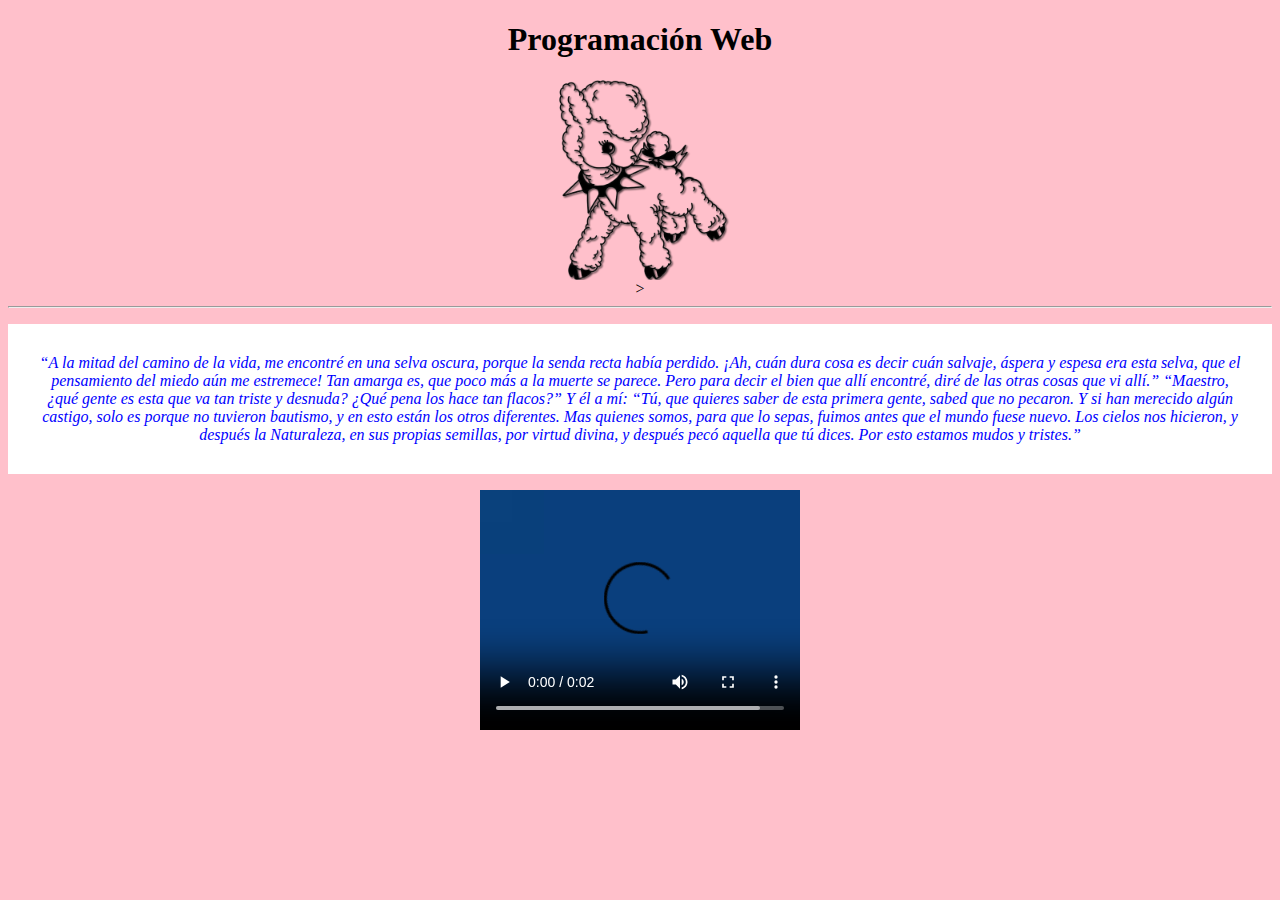
==== WEB/P2/p2.html @ 683fb8ae "Add files via upload" ====
<!DOCTYPE html>
<html lang="en">
<head>
    <meta charset="UTF-8">
    <meta name="viewport" content="width=device-width, initial-scale=1.0">
    <title>Programación Web</title>
    <link rel="stylesheet" href="styles.css">
</head>
<body>
    <h1>Programación Web</h1>
    <img src="coma.png" alt="Imagen descriptiva" width="200px" height="200px" style="float: center;"> </a>>
    <hr>
    <p>“A la mitad del camino de la vida,
        me encontré en una selva oscura,
        porque la senda recta había perdido.
        ¡Ah, cuán dura cosa es decir
        cuán salvaje, áspera y espesa era esta selva,
        que el pensamiento del miedo aún me estremece!
        Tan amarga es, que poco más a la muerte se parece.
        Pero para decir el bien que allí encontré,
        diré de las otras cosas que vi allí.”
        
        “Maestro, ¿qué gente es esta que va
        tan triste y desnuda?
        ¿Qué pena los hace tan flacos?”
        Y él a mí: “Tú, que quieres saber
        de esta primera gente,
        sabed que no pecaron.
        Y si han merecido algún castigo,
        solo es porque no tuvieron bautismo,
        y en esto están los otros diferentes.
        Mas quienes somos, para que lo sepas,
        fuimos antes que el mundo fuese nuevo.
        Los cielos nos hicieron, y después la Naturaleza,
        en sus propias semillas, por virtud divina,
        y después pecó aquella que tú dices.
        Por esto estamos mudos y tristes.”</p>
    <video src=gato.mp4 controls></video>
</body>
</html>
---- WEB/P2/styles.css ----
body {
    background-color: pink;
    text-align: center;
}

img {
    display: block;
    margin: 0 auto;
}

p {
    color: blue;
    background-color: white;
    padding: 30px;
    font-style: italic;
}

video {
    display: block;
    margin: 0 auto;
}
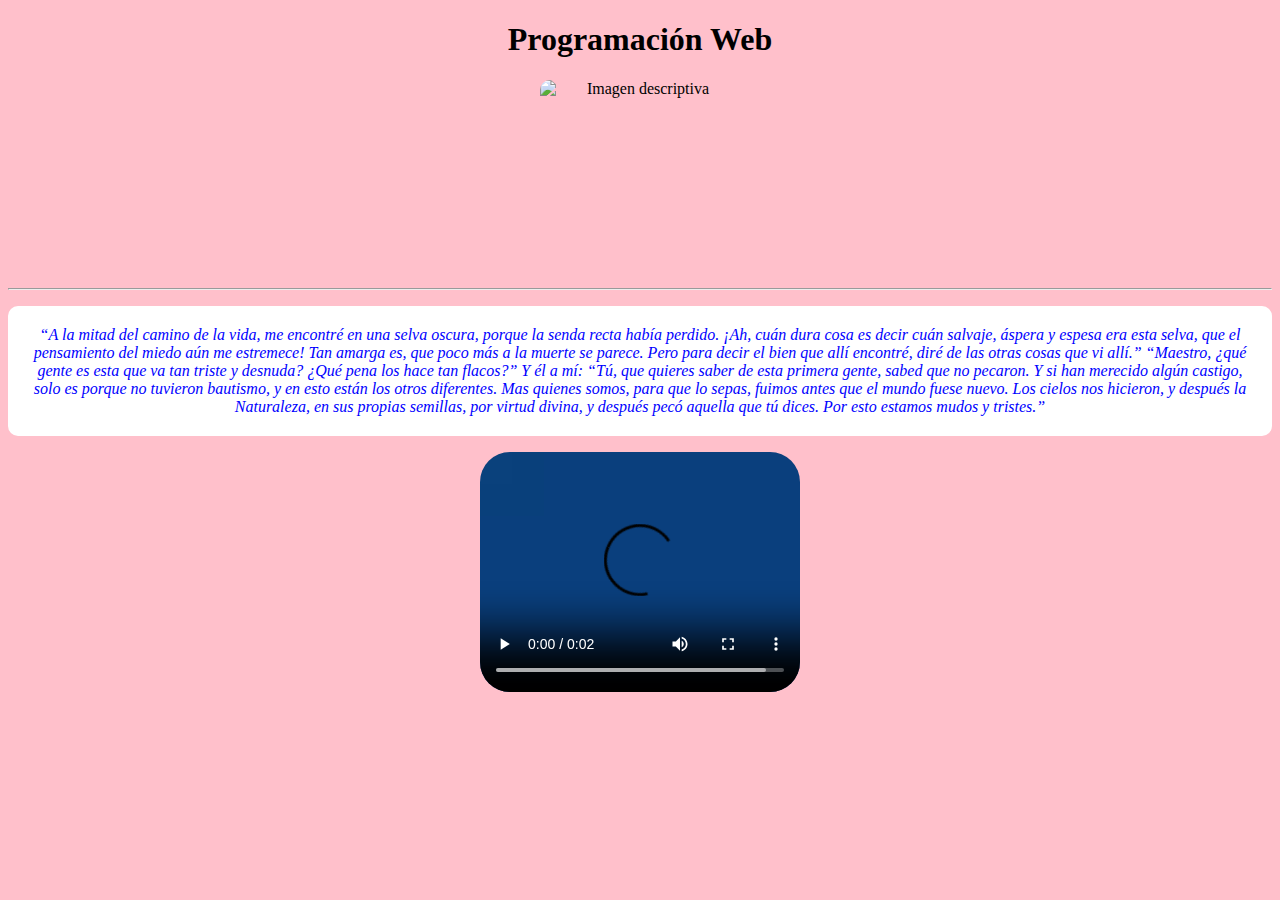
==== commit 4b0771dc: "Add files via upload" ====
--- a/WEB/P2/p2.html
+++ b/WEB/P2/p2.html
@@ -8,7 +8,7 @@
 </head>
 <body>
     <h1>Programación Web</h1>
-    <img src="coma.png" alt="Imagen descriptiva" width="200px" height="200px" style="float: center;"> </a>>
+    <img src="/rcs/coma.png" alt="Imagen descriptiva" width="200px" height="200px" style="float: center;"> </a>
     <hr>
     <p>“A la mitad del camino de la vida,
         me encontré en una selva oscura,
--- a/WEB/P2/styles.css
+++ b/WEB/P2/styles.css
@@ -6,6 +6,7 @@
 img {
     display: block;
     margin: 0 auto;
+    border-radius: 10px;
 }
 
 p {
@@ -13,9 +14,12 @@
     background-color: white;
     padding: 30px;
     font-style: italic;
+    border-radius: 10px;
+    padding: 20px;
 }
 
 video {
     display: block;
     margin: 0 auto;
+    border-radius: 30px;
 }